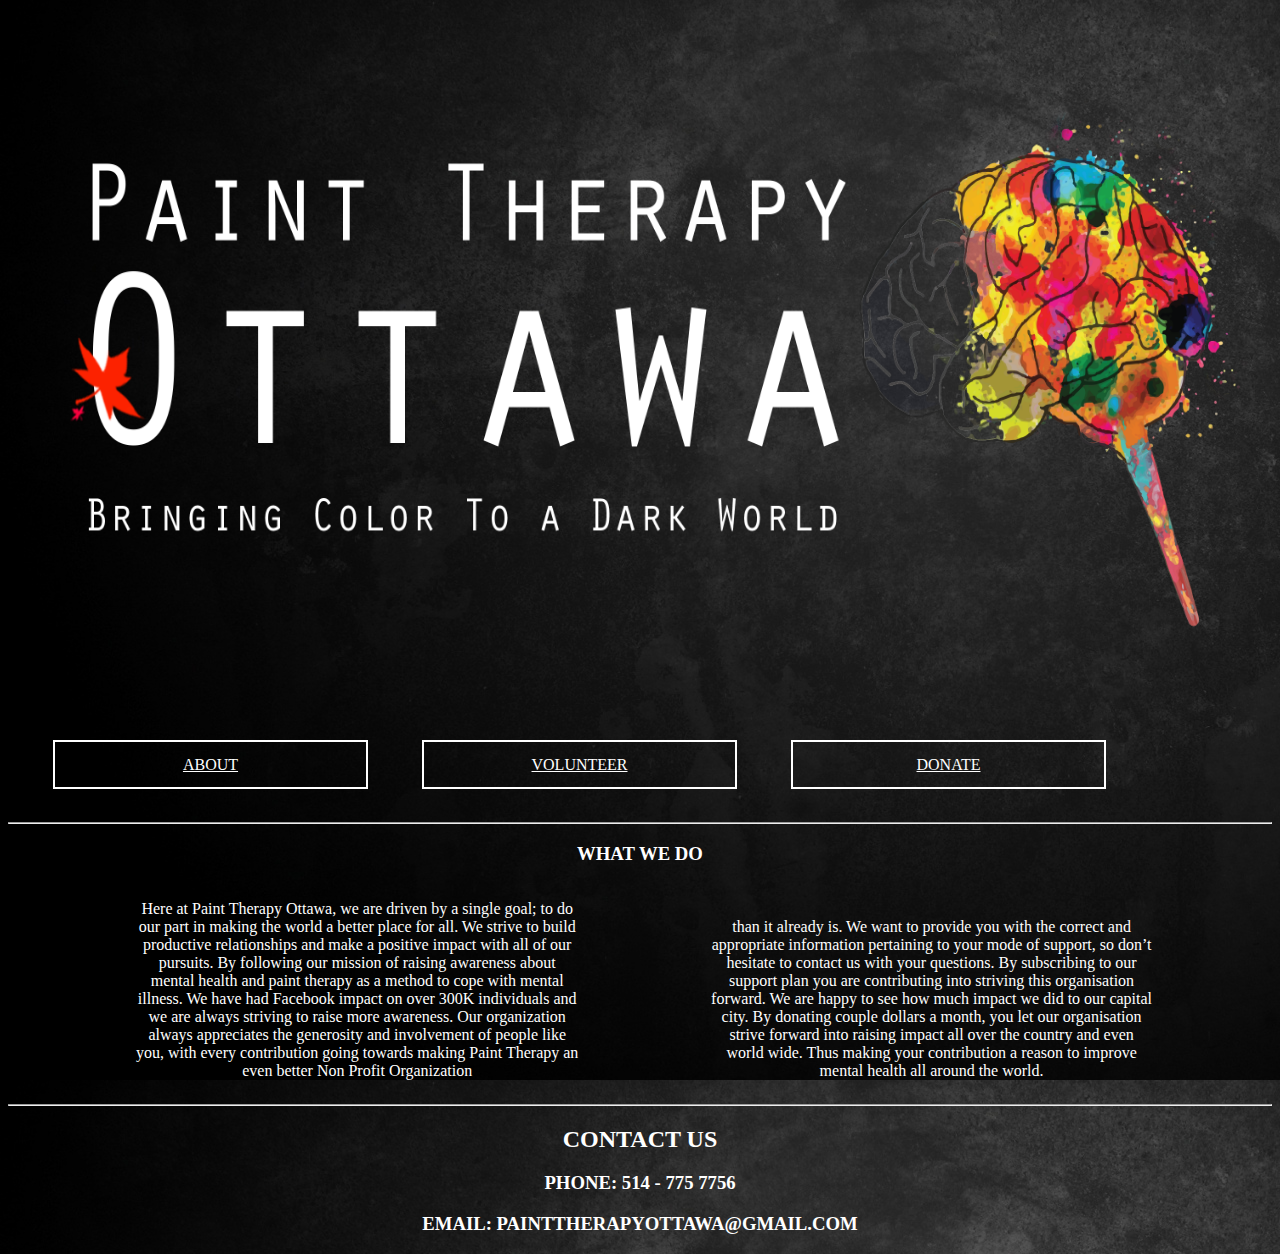
==== index.html @ 7e4752b0 "first commit" ====
<html>


<head>
 <link rel="stylesheet" href="styles.css">

</head>


<body background="background.jpg" >
<div class="wrapper" >
		<div class="header">	
			<img src="ptologo.png" alt="Paint therapy ottawa logo" height="80%" width= "100%">
			<!-- <h3>BRINGING COLOR TO A DARK WORLD</h3>
			-->
		</div>

		<div class="links">
			<a class="button" href="about.html"> ABOUT</a>
			<a class="likeabutton button" href="volunteer.html"> VOLUNTEER</a>
			<a class="likeabutton button" href="donate.html"> DONATE</a>
		</div>

		<hr>

		<div class="description">
			<h3>WHAT WE DO</h3>

			<div class="coloumns">
			<p>
				Here at Paint Therapy Ottawa, we are driven by a single goal; to do our part in making the world a better place for all. We strive to build productive relationships and make a positive impact with all of our pursuits. By following our mission of raising awareness about mental health and paint therapy as a method to cope with mental illness. We have had Facebook impact on over 300K individuals and we are always striving to raise more awareness.
				Our organization always appreciates the generosity and involvement of people like you, with every contribution going towards making Paint Therapy an even better Non Profit Organization
			</p>
		</div>
		<div class="coloumns">
			<p>
				  than it already is.
				 We want to provide you with the correct and appropriate information pertaining to your mode of support, so don’t hesitate to contact us with your questions.
					By subscribing to our support plan you are contributing into striving this organisation forward. We are happy to see how much impact we did to our capital city. By donating couple dollars a month, you let our organisation strive forward into raising impact all over the country and even world wide. Thus making your contribution a reason to improve mental health all around the world.
				</p>
			</div>
	
		</div>
<hr>


		<div class="footer">
			<h2>CONTACT US</h2>
			<h3>PHONE: 514 - 775 7756</h3>
			<h3>EMAIL: PAINTTHERAPYOTTAWA@GMAIL.COM</h3>
		</div>	
</div>
</body>



</html>
---- styles.css ----
body{
	color: white;
}


.header{
	margin-left: 40px;
}


.button {
    -webkit-transition-duration: 0.4s; /* Safari */
    transition-duration: 0.4s;
    background-color: transparent;
    color: white;
    border: 2px solid white; /* Green */
    height: 45px;
    line-height: 45px;
  	text-align: center;
    margin: 25px;
}

.button:hover {
    background-color: darkgrey; /* blue */
    color: black;
}


div.links{
	margin-left: 20px;
}

div.links > a {
    display: inline-block;
    *display: inline; /* For IE7 */
    zoom: 1; /* Trigger hasLayout */
    width: 25%;
    text-align: center;
}

div.description > h3{

	 text-align: center;
}

div.description > div.coloumns {
	margin-left: 8em;
    display: inline-block;
    *display: inline; /* For IE7 */
    zoom: 1; /* Trigger hasLayout */
    width: 35%;
    text-align: center;
}

.footer{
	text-align: center;

}
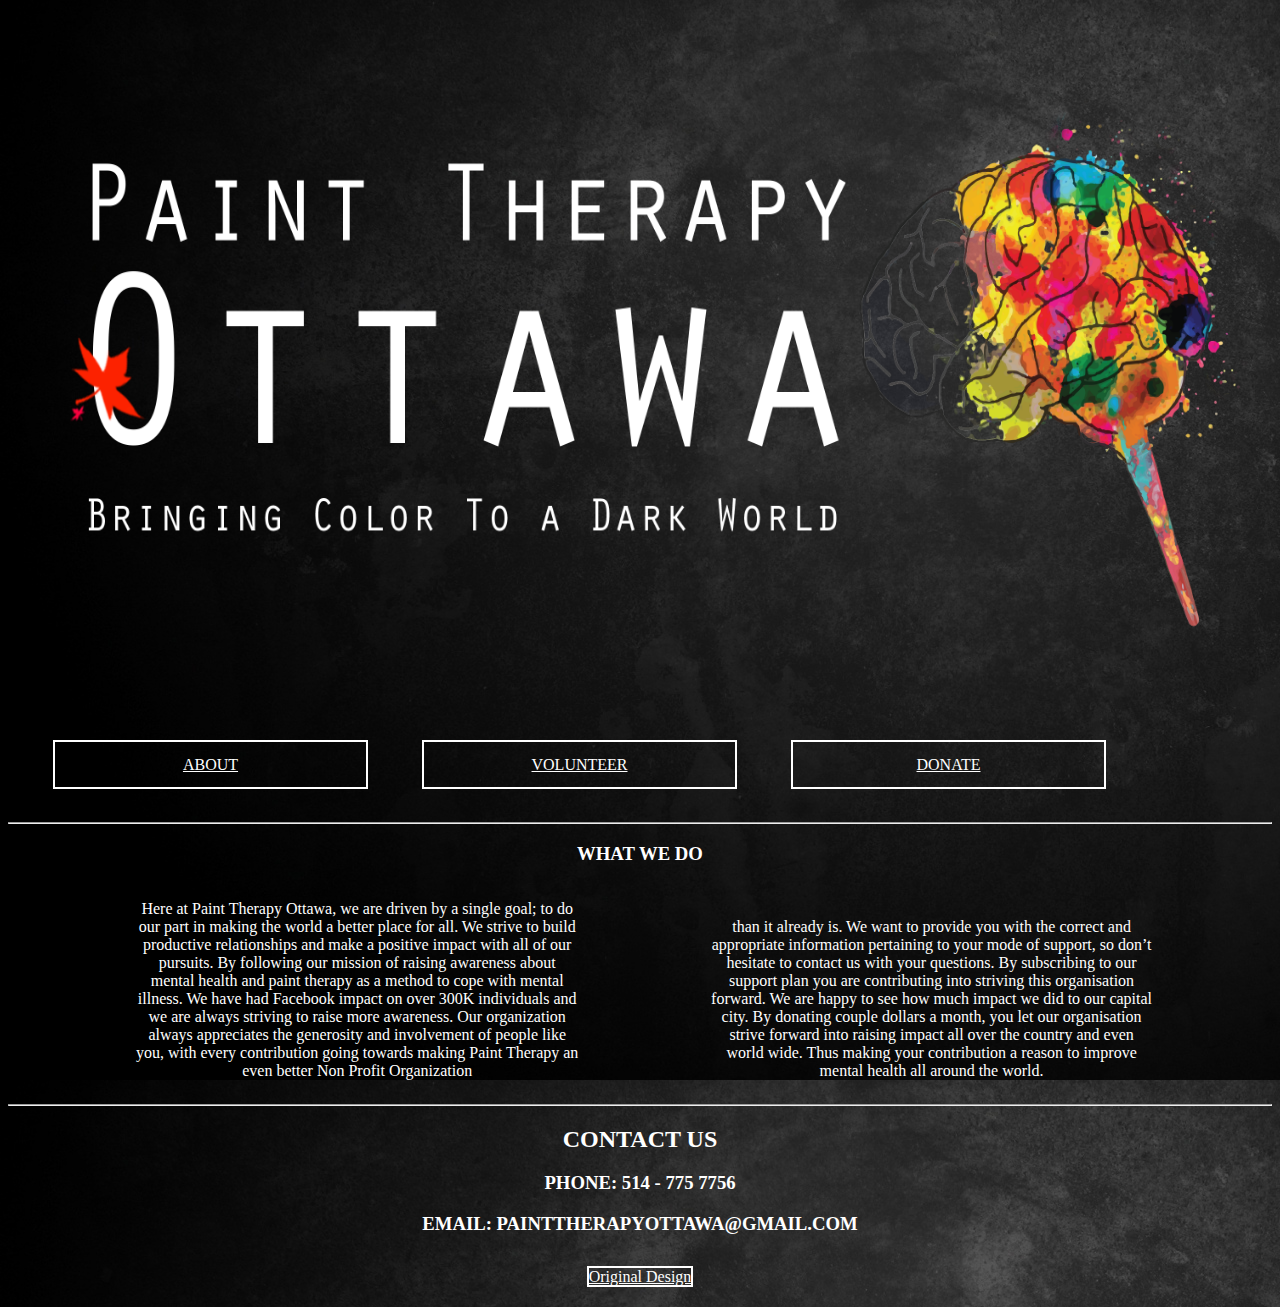
==== commit 42eab2a9: "first commit 1" ====
--- a/index.html
+++ b/index.html
@@ -48,6 +48,9 @@
 			<h2>CONTACT US</h2>
 			<h3>PHONE: 514 - 775 7756</h3>
 			<h3>EMAIL: PAINTTHERAPYOTTAWA@GMAIL.COM</h3>
+
+			<a class="likeabutton button" href="https://goo.gl/DsEudc"> Original Design</a>
+
 		</div>	
 </div>
 </body>
